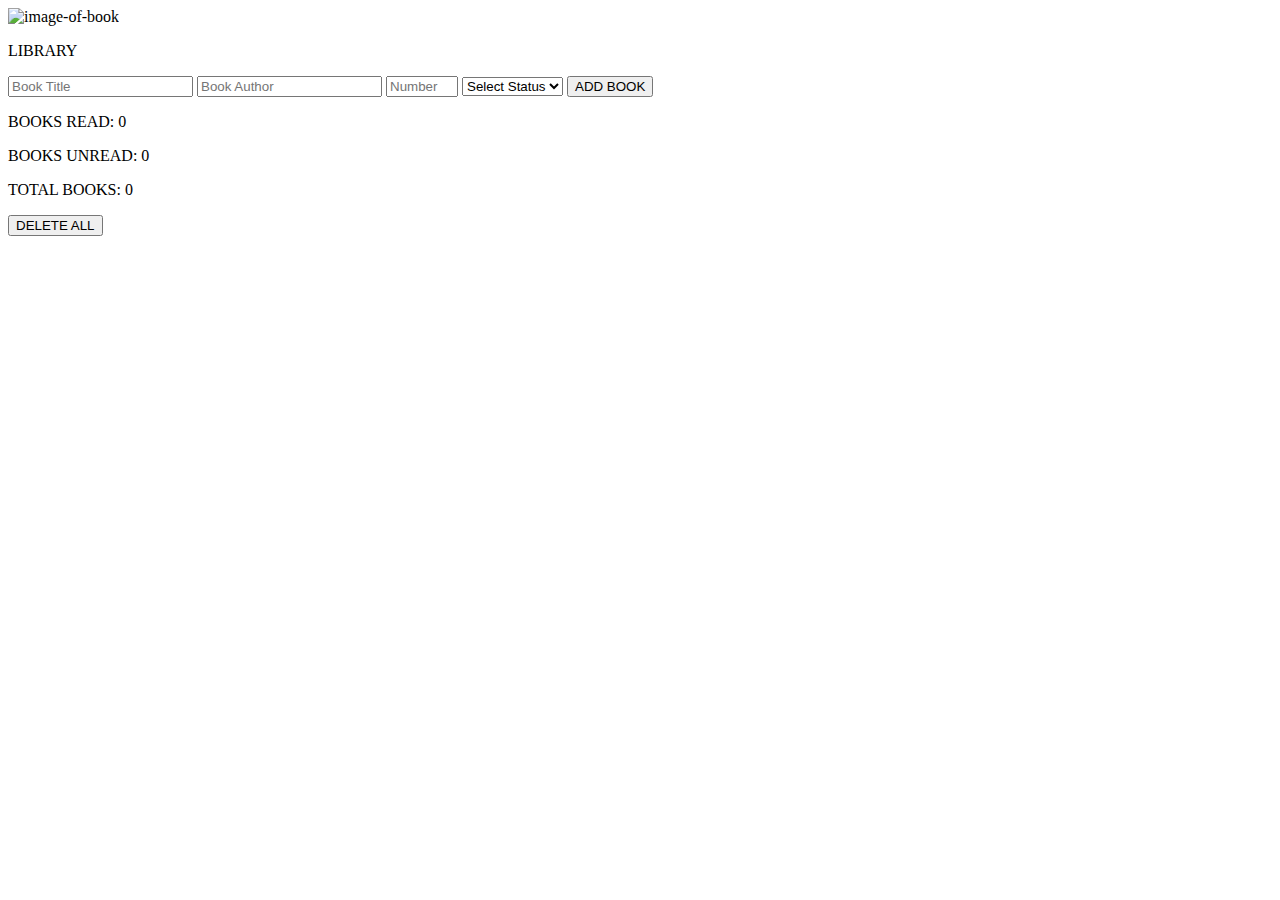
==== src/index.html @ b8ca8e74 "Created directories to organise the files" ====
<!DOCTYPE html>
<html lang="en">
  <head>
    <meta charset="UTF-8" />
    <meta name="viewport" content="width=device-width, initial-scale=1.0" />
    <link rel="icon" href="book.png" type="image/x-icon" />
    <link rel="stylesheet" href="style.css" />
    <script src="script.js" defer></script>
    <title>Library</title>
  </head>
  <body>
    <div class="main-container">
      <div class="form-container">
        <div class="logo">
          <img src="book.png" alt="image-of-book" height="50px" />
          <p>LIBRARY</p>
        </div>
        <form
          action="placeholder_for_testing.php"
          method="post"
          class="new-book-form"
          id="new-book-form"
        >
          <input
            type="text"
            name="title"
            id="title"
            placeholder="Book Title"
            required
            minlength="5"
            maxlength="30"
          />
          <input
            type="text"
            name="author"
            id="author"
            placeholder="Book Author"
            required
            maxlength="30"
            minlength="5"
          />
          <input
            type="number"
            name="pages"
            id="pages"
            placeholder="Number of Pages"
            required
            min="10"
            max="2000"
          />
          <select name="status" id="status">
            <option value="" selected>Select Status</option>
            <option value="Read">Read</option>
            <option value="Unread">Not Read</option>
          </select>
          <button type="submit" id="add-book" class="add-book-button">
            ADD BOOK
          </button>
        </form>
      </div>
      <div class="book-details-container">
        <div class="detail-one">
          <p id="books-read">BOOKS READ: 0</p>
          <p id="books-unread">BOOKS UNREAD: 0</p>
          <p id="total-books">TOTAL BOOKS: 0</p>
          <button id="delete-all">DELETE ALL</button>
        </div>
        <div id="detail-three"></div>
      </div>
    </div>
  </body>
</html>
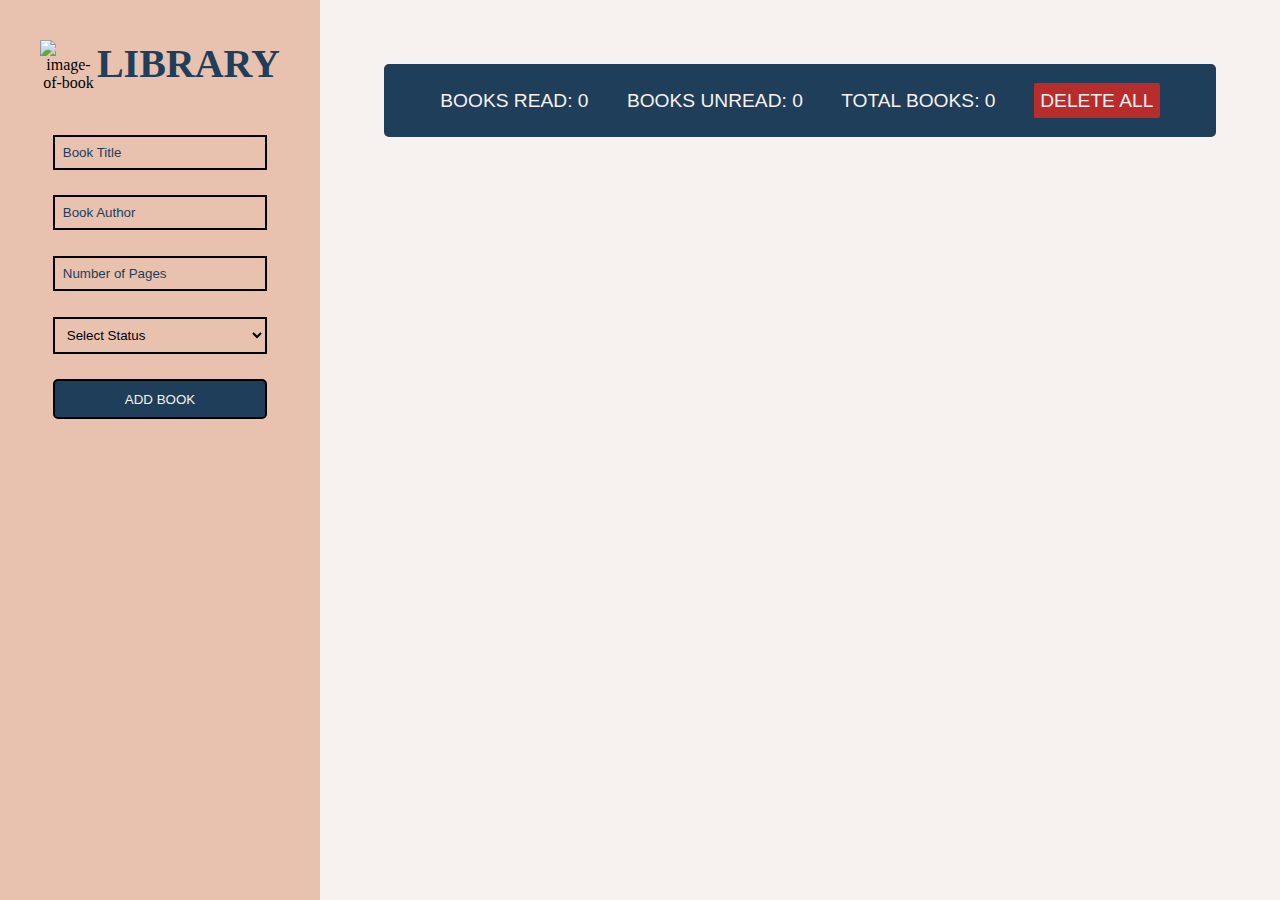
==== commit a3967e2e: "Changed the file path of the css in index.html" ====
--- a/src/index.html
+++ b/src/index.html
@@ -4,7 +4,7 @@
     <meta charset="UTF-8" />
     <meta name="viewport" content="width=device-width, initial-scale=1.0" />
     <link rel="icon" href="book.png" type="image/x-icon" />
-    <link rel="stylesheet" href="style.css" />
+    <link rel="stylesheet" href="./css-files/style.css" />
     <script src="script.js" defer></script>
     <title>Library</title>
   </head>
--- a/src/css-files/style.css
+++ b/src/css-files/style.css
@@ -0,0 +1,127 @@
+* {
+  margin: 0px;
+  padding: 0px;
+  border: 0px;
+  box-sizing: border-box;
+}
+.main-container {
+  display: grid;
+  grid-template-columns: 1fr 3fr;
+  height: 100vh;
+}
+
+.form-container {
+  background-color: #e9c1af;
+  padding: 2.5rem;
+}
+
+.book-details-container {
+  background-color: #f7f1f0;
+}
+
+@media (max-width: 1000px) {
+  .main-container {
+    grid-template-columns: 1fr;
+    height: 100dvh;
+  }
+}
+
+.logo {
+  display: flex;
+  text-align: center;
+  justify-content: center;
+}
+.logo P {
+  font-weight: 700;
+  font-size: 2.5rem;
+  color: #1f3e59;
+}
+
+.new-book-form {
+  display: flex;
+  flex-direction: column;
+  margin-top: 2rem;
+}
+
+form input,
+form select,
+form button {
+  padding: 0.5rem;
+  margin: 0.8rem;
+  outline: none;
+  background-color: transparent;
+  border: 2px solid #000;
+}
+
+.add-book-button {
+  height: 2.5rem;
+  background-color: #1f3e59;
+  border-radius: 5px;
+  color: #f7f1f0;
+  transition: transform 0.3s ease-in-out;
+}
+
+.add-book-button:hover {
+  cursor: pointer;
+  transform: scale(1.01);
+  background-color: #264b6c;
+  color: #f7f1f0;
+}
+
+::placeholder {
+  color: #1f3e59;
+}
+
+.detail-one,
+.detail-two-elements,
+.detail-three-elements {
+  display: flex;
+  justify-content: center;
+  align-items: center;
+  gap: 1rem;
+}
+
+.detail-one {
+  display: flex;
+  justify-content: center;
+  align-items: center;
+  gap: 3dvw;
+  margin: 5dvw;
+  padding: clamp(0.8rem, 1.5dvw, 1.5rem);
+  background-color: #1f3e59;
+  border-radius: 5px;
+  color: #f7f1f0;
+  font-family: Arial, Helvetica, sans-serif;
+  font-size: clamp(0.6rem, 1.5dvw, 1.5rem);
+  white-space: nowrap;
+}
+
+.detail-one #delete-all {
+  background-color: #b82c2c;
+  padding: 0.4rem;
+  border-radius: 2px;
+  color: #f7f1f0;
+  font-size: 1.5dvw;
+  transition: background-color 0.3s ease-in-out;
+}
+.detail-one #delete-all:hover {
+  background-color: #cf3131;
+}
+
+.book-details {
+  display: flex;
+  justify-content: space-between;
+  align-items: center;
+  margin: 2dvw 5dvw;
+  padding: clamp(0.4rem, 1.2dvw, 1.2rem);
+  color: #1f3e59;
+  font-family: Arial, Helvetica, sans-serif;
+  font-size: clamp(0.6rem, 1.5dvw, 1.5rem);
+  border: 2px solid #1f3e59;
+  gap: 4px;
+}
+
+.book-details > * {
+  width: 18dvw;
+  word-wrap: break-word;
+}
